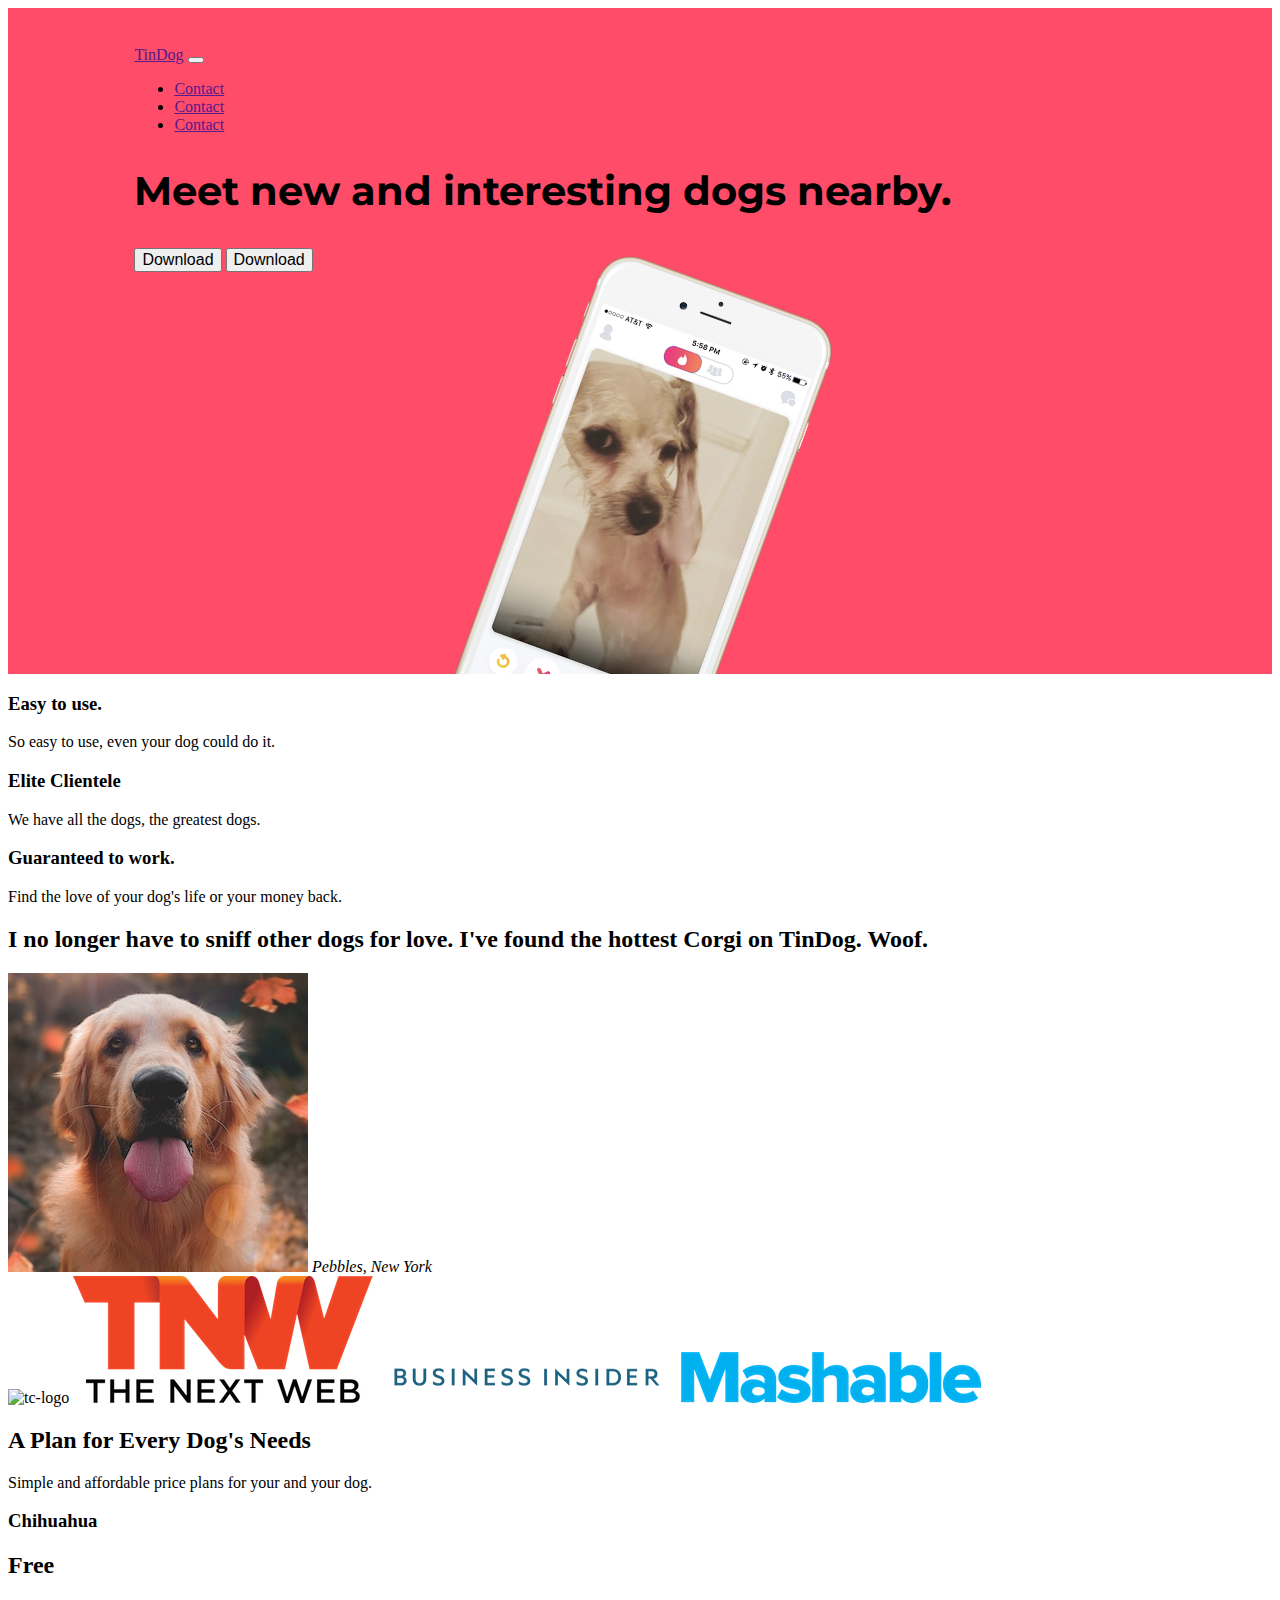
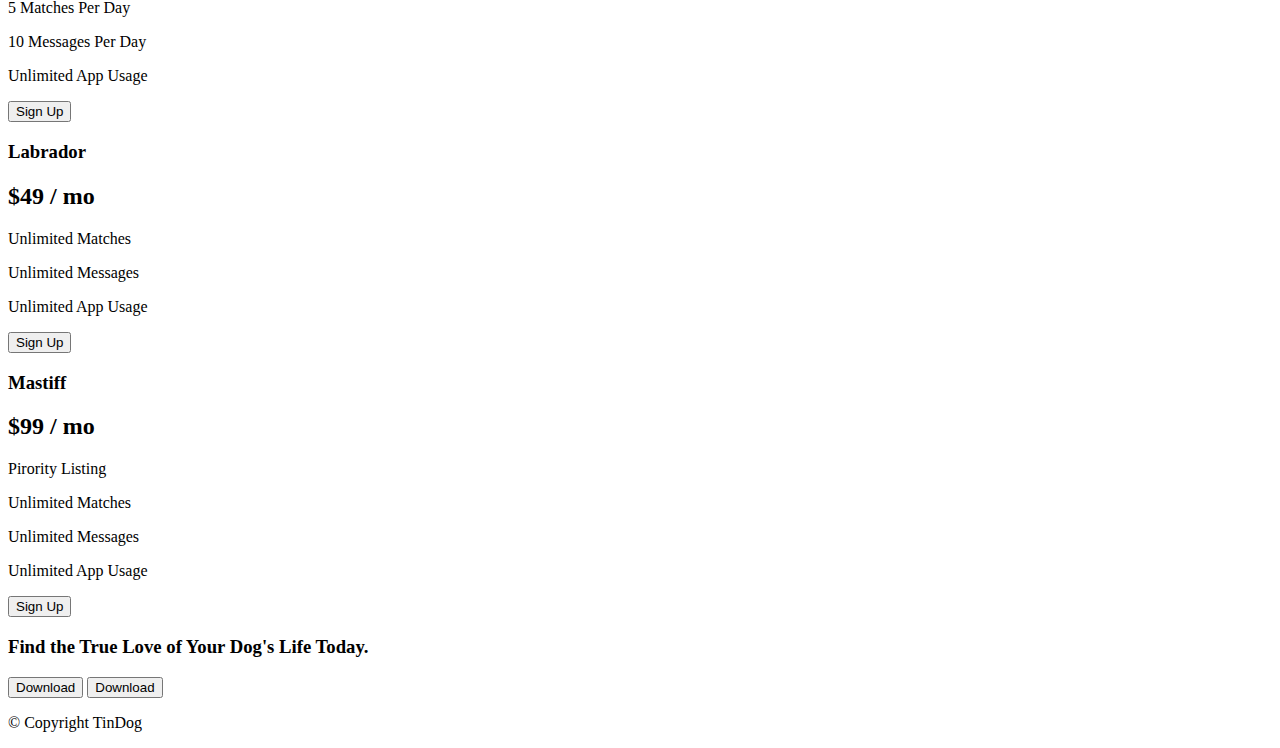
==== WEB BOOT CAMP ANGELLA YU/TinDog-Start-master/index.html @ 67c0dc73 "Add files via upload" ====
<!DOCTYPE html>
<html>
  <head>
    <meta charset="utf-8" />
    <title>TinDog</title>
    <!-- Bootstrap scripts -->
    <link
      href="https://cdn.jsdelivr.net/npm/bootstrap@5.3.0-alpha1/dist/css/bootstrap.min.css"
      rel="stylesheet"
      integrity="sha384-GLhlTQ8iRABdZLl6O3oVMWSktQOp6b7In1Zl3/Jr59b6EGGoI1aFkw7cmDA6j6gD"
      crossorigin="anonymous"
    />
    <script
      src="https://cdn.jsdelivr.net/npm/bootstrap@5.3.0-alpha1/dist/js/bootstrap.bundle.min.js"
      integrity="sha384-w76AqPfDkMBDXo30jS1Sgez6pr3x5MlQ1ZAGC+nuZB+EYdgRZgiwxhTBTkF7CXvN"
      crossorigin="anonymous"
    ></script>
    <!-- Google fonts -->
    <link rel="preconnect" href="https://fonts.googleapis.com" />
    <link rel="preconnect" href="https://fonts.gstatic.com" crossorigin />
    <link
      href="https://fonts.googleapis.com/css2?family=Montserrat:wght@900&display=swap"
      rel="stylesheet"
    />
    <!-- Font-awesome icons scripts -->
    <script
      src="https://kit.fontawesome.com/47c07e88e2.js"
      crossorigin="anonymous"
    ></script>
    <!-- Our own CSS -->
    <link rel="stylesheet" href="css/styles.css" />
  </head>

  <body>
    <section id="title">
      <!-- Nav Bar -->
      <div class="container-fluid">
        <nav class="navbar navbar-expand-lg navbar-dark">
          <a class="navbar-brand" href="">TinDog</a>
          <button
            class="navbar-toggler"
            type="button"
            data-bs-toggle="collapse"
            data-bs-target="#navbarSupportedContent"
            aria-controls="navbarSupportedContent"
            aria-expanded="false"
            aria-label="Toggle navigation"
          >
            <span class="navbar-toggler-icon"></span>
          </button>
          <div class="collapse navbar-collapse" id="navbarSupportedContent">
            <ul class="navbar-nav ms-auto">
              <li class="nav-item">
                <a class="nav-link" href="">Contact</a>
              </li>
              <li class="nav-item">
                <a class="nav-link" href="">Contact</a>
              </li>
              <li class="nav-item">
                <a class="nav-link" href="">Contact</a>
              </li>
            </ul>
          </div>
        </nav>

        <!-- Title -->

        <div class="row">
          <div class="col-lg-6">
            <h1>Meet new and interesting dogs nearby.</h1>
            <button type="button" class="btn btn-dark btn-lg">
              <i class="fa-brands fa-apple"></i> Download
            </button>
            <button type="button" class="btn btn-outline-light btn-lg">
              <i class="fa-brands fa-google-play"></i>
              Download
            </button>
          </div>
          <div class="col-lg-6">
            <img
              src="images/iphone6.png"
              alt="iphone-mockup"
              class="phone-img"
            />
          </div>
        </div>
      </div>
    </section>

    <!-- Features -->

    <section id="features">
      <h3>Easy to use.</h3>
      <p>So easy to use, even your dog could do it.</p>

      <h3>Elite Clientele</h3>
      <p>We have all the dogs, the greatest dogs.</p>

      <h3>Guaranteed to work.</h3>
      <p>Find the love of your dog's life or your money back.</p>
    </section>

    <!-- Testimonials -->

    <section id="testimonials">
      <h2>
        I no longer have to sniff other dogs for love. I've found the hottest
        Corgi on TinDog. Woof.
      </h2>
      <img src="images/dog-img.jpg" alt="dog-profile" />
      <em>Pebbles, New York</em>

      <!-- <h2 class="testimonial-text">My dog used to be so lonely, but with TinDog's help, they've found the love of their life. I think.</h2>
    <img class="testimonial-image" src="images/lady-img.jpg" alt="lady-profile">
    <em>Beverly, Illinois</em> -->
    </section>

    <!-- Press -->

    <section id="press">
      <img src="images/techcrunch.png" alt="tc-logo" />
      <img src="images/tnw.png" alt="tnw-logo" />
      <img src="images/bizinsider.png" alt="biz-insider-logo" />
      <img src="images/mashable.png" alt="mashable-logo" />
    </section>

    <!-- Pricing -->

    <section id="pricing">
      <h2>A Plan for Every Dog's Needs</h2>
      <p>Simple and affordable price plans for your and your dog.</p>

      <h3>Chihuahua</h3>
      <h2>Free</h2>
      <p>5 Matches Per Day</p>
      <p>10 Messages Per Day</p>
      <p>Unlimited App Usage</p>
      <button type="button">Sign Up</button>

      <h3>Labrador</h3>
      <h2>$49 / mo</h2>
      <p>Unlimited Matches</p>
      <p>Unlimited Messages</p>
      <p>Unlimited App Usage</p>
      <button type="button">Sign Up</button>

      <h3>Mastiff</h3>
      <h2>$99 / mo</h2>
      <p>Pirority Listing</p>
      <p>Unlimited Matches</p>
      <p>Unlimited Messages</p>
      <p>Unlimited App Usage</p>
      <button type="button">Sign Up</button>
    </section>

    <!-- Call to Action -->

    <section id="cta">
      <h3>Find the True Love of Your Dog's Life Today.</h3>
      <button type="button">Download</button>
      <button type="button">Download</button>
    </section>

    <!-- Footer -->

    <footer id="footer">
      <p>© Copyright TinDog</p>
    </footer>
  </body>
</html>
---- WEB BOOT CAMP ANGELLA YU/TinDog-Start-master/css/styles.css ----
#title {
  background: #ff4c68;
}
.row h1 {
  font-size: min(7vw, 2.5rem);
  font-family: "Montserrat";
  line-height: 1.5;
}
.container-fluid {
  padding: 3% 10%;
  overflow: hidden;
}
.phone-img {
  width: min(90%, 250px);
  transform: rotate(20deg);
  margin-bottom: -140px;
  margin-inline: auto;
  display: block;
}
.btn {
  font-size: min(5vw, 1rem);
}
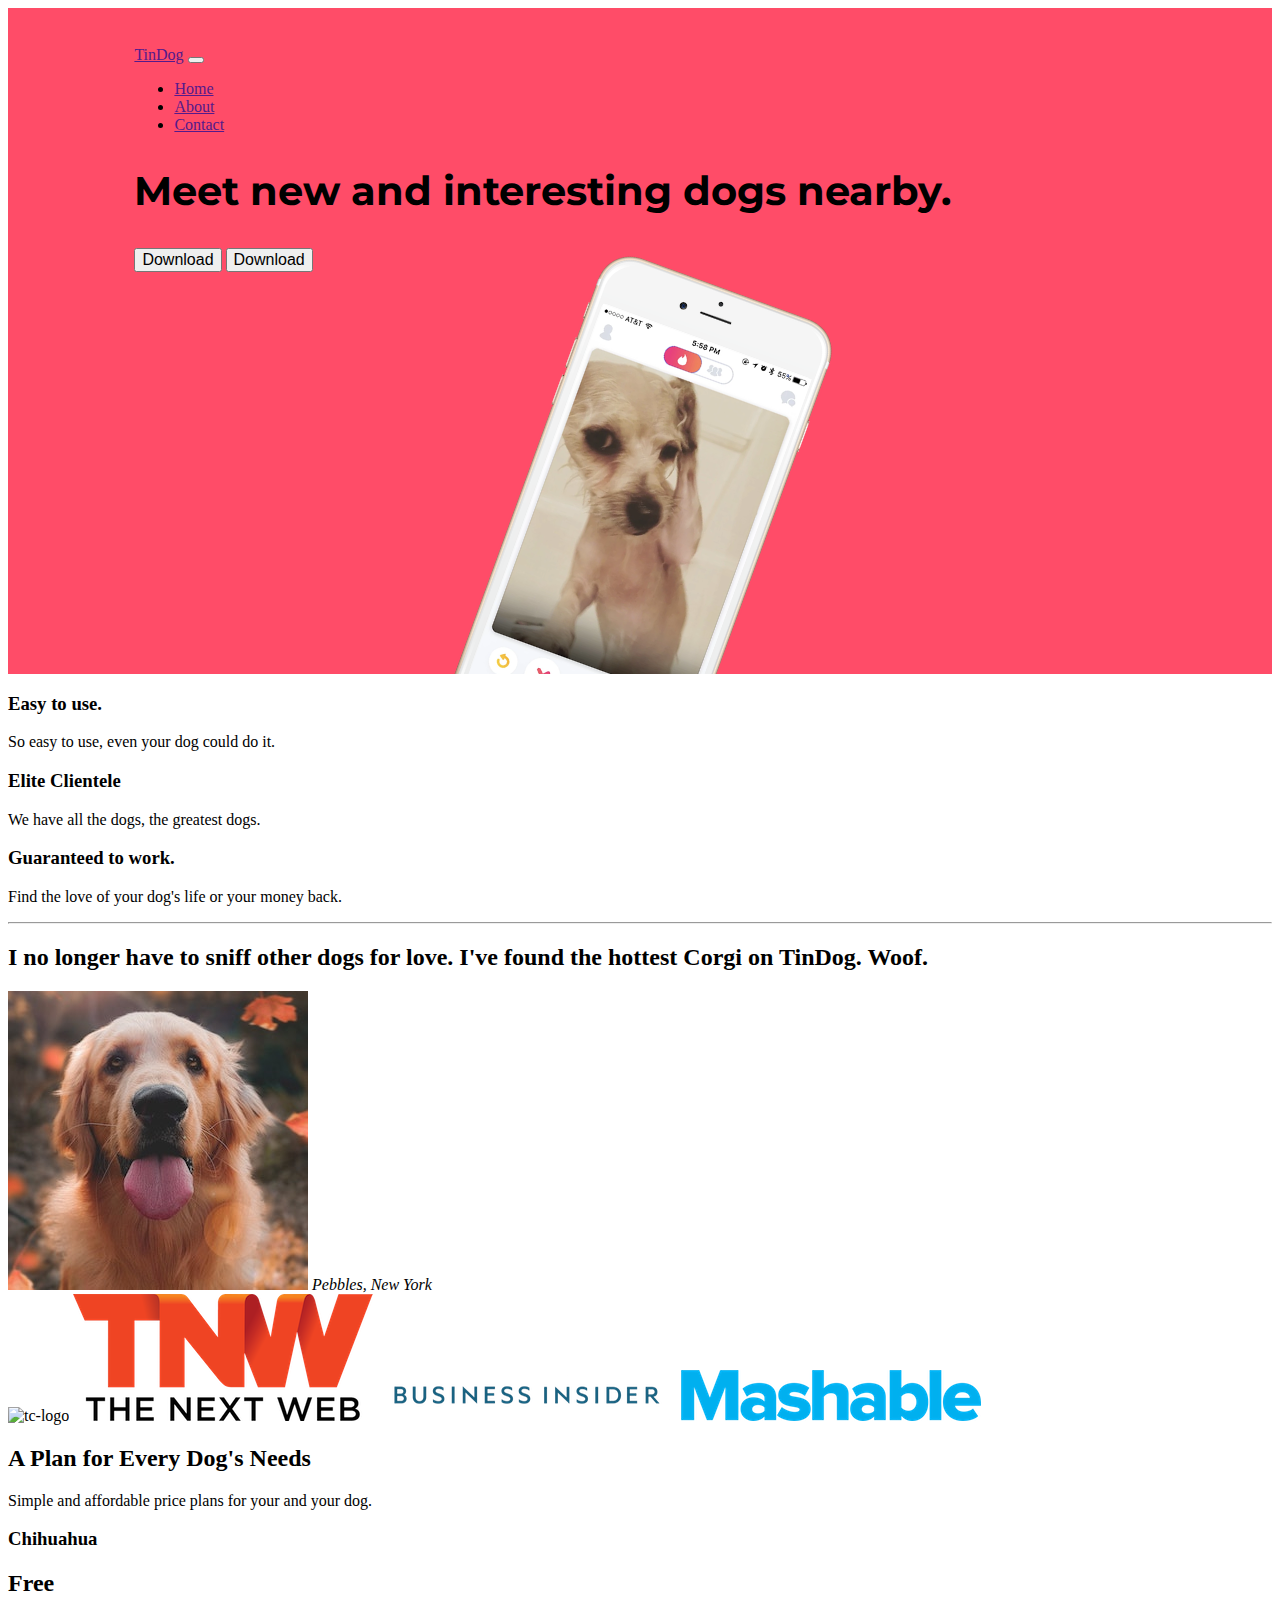
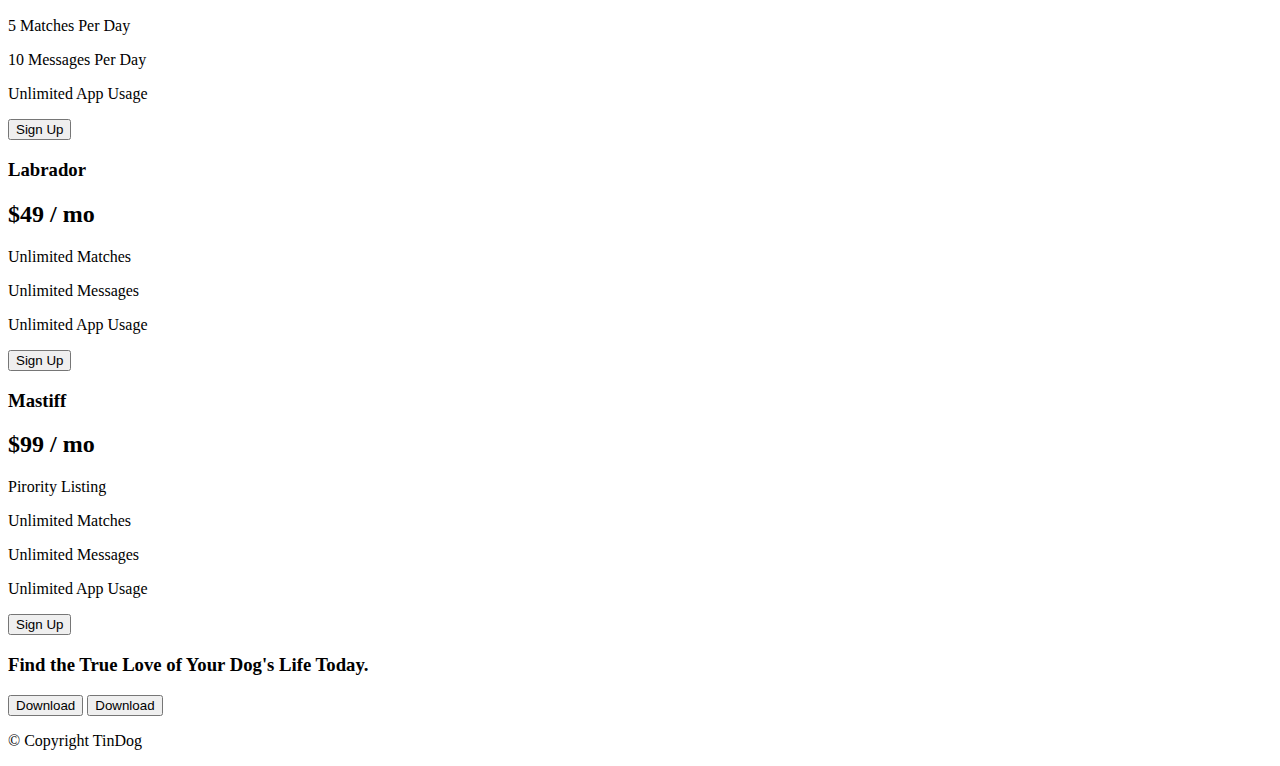
==== commit 26b970b6: "Update index.html" ====
--- a/WEB BOOT CAMP ANGELLA YU/TinDog-Start-master/index.html
+++ b/WEB BOOT CAMP ANGELLA YU/TinDog-Start-master/index.html
@@ -38,7 +38,7 @@
         <nav class="navbar navbar-expand-lg navbar-dark">
           <a class="navbar-brand" href="">TinDog</a>
           <button
-            class="navbar-toggler"
+            class="navbar-toggler border-light"
             type="button"
             data-bs-toggle="collapse"
             data-bs-target="#navbarSupportedContent"
@@ -51,10 +51,10 @@
           <div class="collapse navbar-collapse" id="navbarSupportedContent">
             <ul class="navbar-nav ms-auto">
               <li class="nav-item">
-                <a class="nav-link" href="">Contact</a>
+                <a class="nav-link" href="">Home</a>
               </li>
               <li class="nav-item">
-                <a class="nav-link" href="">Contact</a>
+                <a class="nav-link" href="">About</a>
               </li>
               <li class="nav-item">
                 <a class="nav-link" href="">Contact</a>
@@ -90,18 +90,33 @@
     <!-- Features -->
 
     <section id="features">
-      <h3>Easy to use.</h3>
-      <p>So easy to use, even your dog could do it.</p>
-
-      <h3>Elite Clientele</h3>
-      <p>We have all the dogs, the greatest dogs.</p>
-
-      <h3>Guaranteed to work.</h3>
-      <p>Find the love of your dog's life or your money back.</p>
+      <div class="row text-center">
+        <div class="col-lg-4">
+          <p><i class="fa-solid fa-circle-check"></i></p>
+          <h3 class="fs-1">Easy to use.</h3>
+          <p class="fs-3 text-secondary">
+            So easy to use, even your dog could do it.
+          </p>
+        </div>
+        <div class="col-lg-4">
+          <p><i class="fa-solid fa-bullseye"></i></p>
+          <h3 class="fs-1">Elite Clientele</h3>
+          <p class="fs-3 text-secondary">
+            We have all the dogs, the greatest dogs.
+          </p>
+        </div>
+        <div class="col-lg-4">
+          <p><i class="fa-solid fa-heart"></i></p>
+          <h3 class="fs-1">Guaranteed to work.</h3>
+          <p class="fs-3 text-secondary">
+            Find the love of your dog's life or your money back.
+          </p>
+        </div>
+      </div>
     </section>
 
     <!-- Testimonials -->
-
+    <hr />
     <section id="testimonials">
       <h2>
         I no longer have to sniff other dogs for love. I've found the hottest
@@ -168,3 +183,4 @@
     </footer>
   </body>
 </html>
+
